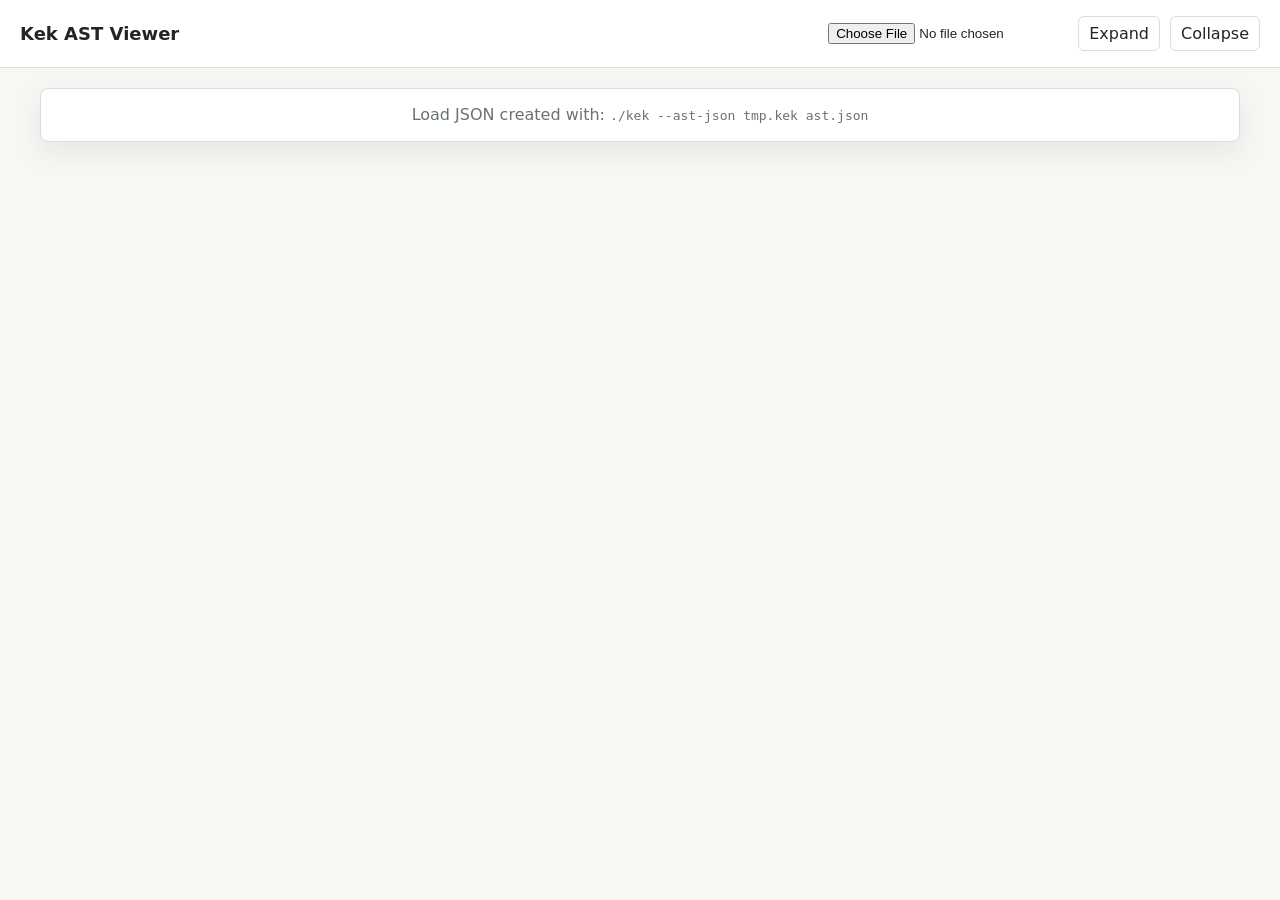
==== ast_viewer.html @ 3fe82030 "AST by Ai..." ====
<!doctype html>
<html lang="en">
<head>
  <meta charset="utf-8">
  <meta name="viewport" content="width=device-width, initial-scale=1">
  <title>Kek AST Viewer</title>
  <style>
    :root {
      color-scheme: light dark;
      --bg: #f7f7f4;
      --panel: #ffffff;
      --text: #1f2528;
      --muted: #687276;
      --line: #d8dddf;
      --accent: #0b7285;
      --token: #7c3aed;
      --shadow: 0 10px 30px rgba(20, 30, 35, 0.08);
    }

    @media (prefers-color-scheme: dark) {
      :root {
        --bg: #171a1c;
        --panel: #202528;
        --text: #f1f5f6;
        --muted: #a8b2b6;
        --line: #384247;
        --accent: #4dd0e1;
        --token: #c4a7ff;
        --shadow: none;
      }
    }

    * {
      box-sizing: border-box;
    }

    body {
      margin: 0;
      min-height: 100vh;
      background: var(--bg);
      color: var(--text);
      font-family: ui-sans-serif, system-ui, -apple-system, BlinkMacSystemFont, "Segoe UI", sans-serif;
      letter-spacing: 0;
    }

    header {
      display: flex;
      align-items: center;
      justify-content: space-between;
      gap: 16px;
      padding: 16px 20px;
      border-bottom: 1px solid var(--line);
      background: var(--panel);
      position: sticky;
      top: 0;
      z-index: 2;
    }

    h1 {
      margin: 0;
      font-size: 18px;
      font-weight: 700;
    }

    .controls {
      display: flex;
      align-items: center;
      gap: 10px;
      flex-wrap: wrap;
    }

    input[type="file"] {
      max-width: 240px;
    }

    button {
      border: 1px solid var(--line);
      background: var(--panel);
      color: var(--text);
      border-radius: 6px;
      padding: 7px 10px;
      font: inherit;
      cursor: pointer;
    }

    button:hover {
      border-color: var(--accent);
    }

    main {
      padding: 20px;
    }

    #tree {
      max-width: 1200px;
      margin: 0 auto;
      background: var(--panel);
      border: 1px solid var(--line);
      border-radius: 8px;
      box-shadow: var(--shadow);
      padding: 14px;
      overflow: auto;
    }

    .empty {
      max-width: 760px;
      margin: 60px auto;
      color: var(--muted);
      text-align: center;
      line-height: 1.5;
    }

    details {
      margin-left: 18px;
      border-left: 1px solid var(--line);
      padding-left: 12px;
    }

    details:first-child {
      margin-left: 0;
      border-left: 0;
      padding-left: 0;
    }

    summary {
      cursor: pointer;
      padding: 5px 0;
      white-space: nowrap;
    }

    .node-type {
      font-weight: 700;
      color: var(--accent);
    }

    .token {
      color: var(--token);
      font-family: ui-monospace, SFMono-Regular, Menlo, Consolas, monospace;
    }

    .meta {
      color: var(--muted);
      font-size: 12px;
      margin-left: 8px;
    }

    .leaf {
      margin-left: 18px;
      padding: 4px 0 4px 12px;
      border-left: 1px solid var(--line);
      white-space: nowrap;
    }
  </style>
</head>
<body>
  <header>
    <h1>Kek AST Viewer</h1>
    <div class="controls">
      <input id="fileInput" type="file" accept=".json,application/json">
      <button id="expandAll" type="button">Expand</button>
      <button id="collapseAll" type="button">Collapse</button>
    </div>
  </header>
  <main>
    <div id="tree" class="empty">Load JSON created with: <code>./kek --ast-json tmp.kek ast.json</code></div>
  </main>
  <script>
    const tree = document.getElementById("tree");
    const fileInput = document.getElementById("fileInput");

    function text(value) {
      return document.createTextNode(value);
    }

    function meta(node) {
      return `line ${node.line}, col ${node.column}, off ${node.offset}, len ${node.length}`;
    }

    function renderNode(node) {
      const hasChildren = node.children && node.children.length > 0;
      const label = document.createElement("span");
      const type = document.createElement("span");
      type.className = "node-type";
      type.textContent = node.type;
      label.append(type);

      if (node.tokenType) {
        label.append(text(" "));
        const token = document.createElement("span");
        token.className = "token";
        token.textContent = `${node.tokenType} ${JSON.stringify(node.text)}`;
        label.append(token);
      }

      const location = document.createElement("span");
      location.className = "meta";
      location.textContent = meta(node);
      label.append(location);

      if (!hasChildren) {
        const leaf = document.createElement("div");
        leaf.className = "leaf";
        leaf.append(label);
        return leaf;
      }

      const details = document.createElement("details");
      details.open = true;
      const summary = document.createElement("summary");
      summary.append(label);
      details.append(summary);
      for (const child of node.children) {
        details.append(renderNode(child));
      }
      return details;
    }

    function renderAst(ast) {
      tree.className = "";
      tree.replaceChildren(renderNode(ast));
    }

    fileInput.addEventListener("change", async () => {
      const file = fileInput.files[0];
      if (!file) return;
      const text = await file.text();
      renderAst(JSON.parse(text));
    });

    document.getElementById("expandAll").addEventListener("click", () => {
      tree.querySelectorAll("details").forEach((detail) => detail.open = true);
    });

    document.getElementById("collapseAll").addEventListener("click", () => {
      tree.querySelectorAll("details").forEach((detail) => detail.open = false);
    });
  </script>
</body>
</html>
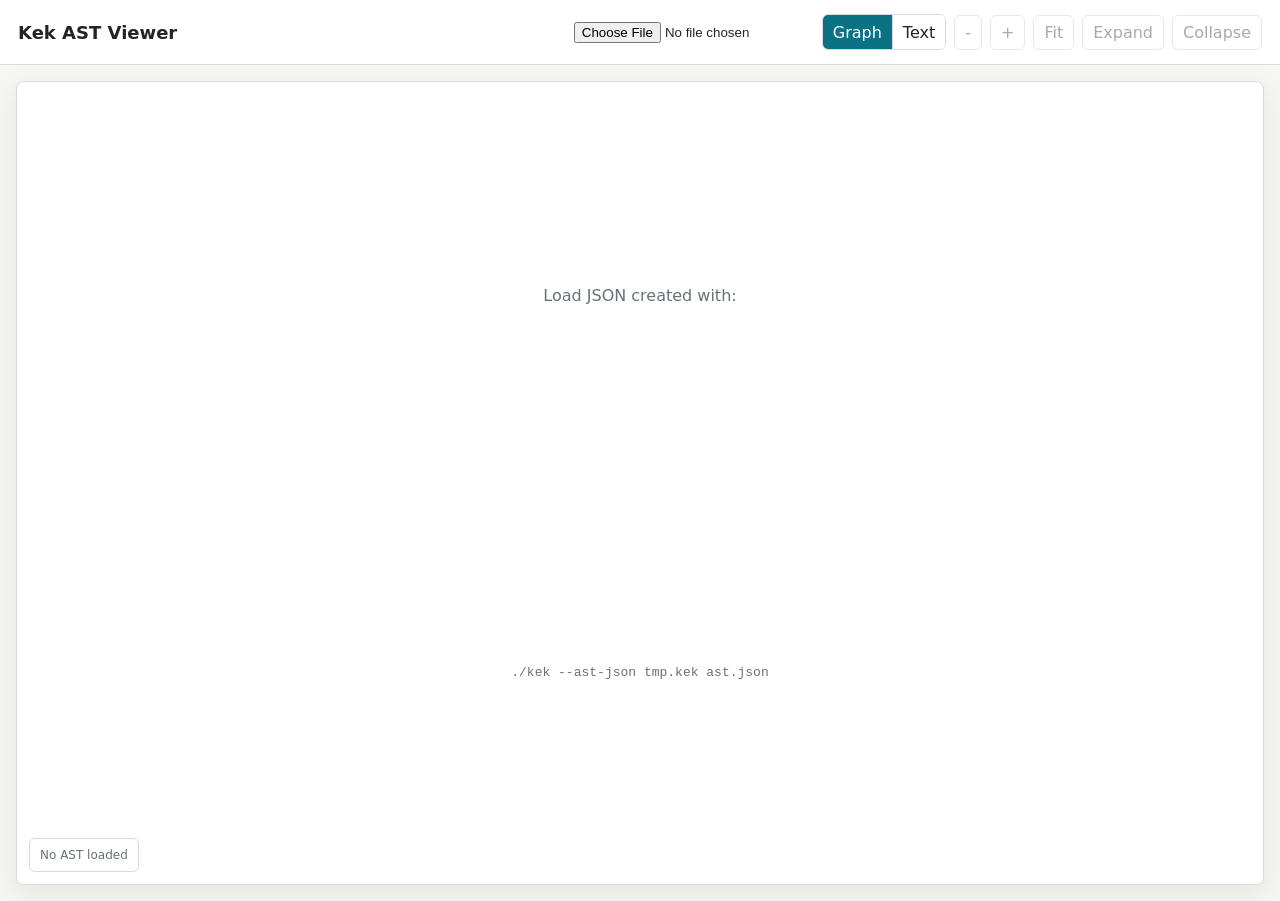
==== commit 4d7da6f5: "more stuff" ====
--- a/ast_viewer.html
+++ b/ast_viewer.html
@@ -7,13 +7,18 @@
   <style>
     :root {
       color-scheme: light dark;
-      --bg: #f7f7f4;
+      --bg: #f6f6f2;
       --panel: #ffffff;
       --text: #1f2528;
       --muted: #687276;
-      --line: #d8dddf;
+      --line: #d6dcde;
+      --edge: #9aa7ab;
       --accent: #0b7285;
+      --accent-strong: #075c6b;
       --token: #7c3aed;
+      --token-bg: #f2edff;
+      --node-bg: #ffffff;
+      --node-stroke: #bac5c8;
       --shadow: 0 10px 30px rgba(20, 30, 35, 0.08);
     }
 
@@ -24,8 +29,13 @@
         --text: #f1f5f6;
         --muted: #a8b2b6;
         --line: #384247;
+        --edge: #68767b;
         --accent: #4dd0e1;
+        --accent-strong: #7ee5f0;
         --token: #c4a7ff;
+        --token-bg: #30294a;
+        --node-bg: #252b2f;
+        --node-stroke: #4a565c;
         --shadow: none;
       }
     }
@@ -48,7 +58,7 @@
       align-items: center;
       justify-content: space-between;
       gap: 16px;
-      padding: 16px 20px;
+      padding: 14px 18px;
       border-bottom: 1px solid var(--line);
       background: var(--panel);
       position: sticky;
@@ -60,12 +70,14 @@
       margin: 0;
       font-size: 18px;
       font-weight: 700;
+      white-space: nowrap;
     }
 
     .controls {
       display: flex;
       align-items: center;
-      gap: 10px;
+      justify-content: flex-end;
+      gap: 8px;
       flex-wrap: wrap;
     }
 
@@ -78,6 +90,7 @@
       background: var(--panel);
       color: var(--text);
       border-radius: 6px;
+      min-height: 34px;
       padding: 7px 10px;
       font: inherit;
       cursor: pointer;
@@ -85,29 +98,162 @@
 
     button:hover {
       border-color: var(--accent);
+      color: var(--accent-strong);
+    }
+
+    button:disabled {
+      color: var(--muted);
+      cursor: not-allowed;
+      opacity: 0.6;
+    }
+
+    .view-switch {
+      display: inline-flex;
+      border: 1px solid var(--line);
+      border-radius: 6px;
+      overflow: hidden;
+    }
+
+    .view-switch button {
+      border: 0;
+      border-radius: 0;
+    }
+
+    .view-switch button + button {
+      border-left: 1px solid var(--line);
+    }
+
+    .view-switch .active {
+      background: var(--accent);
+      color: var(--panel);
     }
 
     main {
-      padding: 20px;
-    }
-
-    #tree {
-      max-width: 1200px;
-      margin: 0 auto;
+      height: calc(100vh - 64px);
+      padding: 16px;
+    }
+
+    #viewer {
+      position: relative;
+      width: 100%;
+      height: 100%;
+      min-height: 420px;
       background: var(--panel);
       border: 1px solid var(--line);
       border-radius: 8px;
       box-shadow: var(--shadow);
-      padding: 14px;
+      overflow: hidden;
+    }
+
+    #viewer[data-view="text"] {
       overflow: auto;
     }
 
+    #graph {
+      display: block;
+      width: 100%;
+      height: 100%;
+      background: var(--panel);
+      cursor: grab;
+      touch-action: none;
+    }
+
+    #graph[hidden],
+    #tree[hidden] {
+      display: none;
+    }
+
+    #graph.dragging {
+      cursor: grabbing;
+    }
+
     .empty {
-      max-width: 760px;
-      margin: 60px auto;
+      position: absolute;
+      inset: 0;
+      display: grid;
+      place-items: center;
+      padding: 24px;
       color: var(--muted);
       text-align: center;
       line-height: 1.5;
+      pointer-events: none;
+    }
+
+    .empty[hidden] {
+      display: none;
+    }
+
+    .status {
+      position: absolute;
+      left: 12px;
+      bottom: 12px;
+      max-width: min(560px, calc(100% - 24px));
+      padding: 8px 10px;
+      color: var(--muted);
+      background: color-mix(in srgb, var(--panel) 92%, transparent);
+      border: 1px solid var(--line);
+      border-radius: 6px;
+      font-size: 12px;
+      line-height: 1.35;
+      pointer-events: none;
+    }
+
+    .edge {
+      fill: none;
+      stroke: var(--edge);
+      stroke-width: 1.5;
+    }
+
+    .node {
+      cursor: pointer;
+    }
+
+    .node rect {
+      fill: var(--node-bg);
+      stroke: var(--node-stroke);
+      stroke-width: 1.25;
+      rx: 7;
+    }
+
+    .node:hover rect {
+      stroke: var(--accent);
+      stroke-width: 2;
+    }
+
+    .node-type {
+      fill: var(--accent-strong);
+      font-size: 13px;
+      font-weight: 700;
+    }
+
+    .node-token {
+      fill: var(--token);
+      font-family: ui-monospace, SFMono-Regular, Menlo, Consolas, monospace;
+      font-size: 12px;
+    }
+
+    .node-meta {
+      fill: var(--muted);
+      font-size: 11px;
+    }
+
+    .collapse-pill {
+      fill: var(--token-bg);
+      stroke: var(--node-stroke);
+    }
+
+    .collapse-text {
+      fill: var(--muted);
+      font-size: 11px;
+      font-weight: 700;
+      text-anchor: middle;
+      dominant-baseline: central;
+    }
+
+    #tree {
+      min-height: 100%;
+      padding: 14px;
+      overflow: auto;
     }
 
     details {
@@ -128,7 +274,7 @@
       white-space: nowrap;
     }
 
-    .node-type {
+    .text-node-type {
       font-weight: 700;
       color: var(--accent);
     }
@@ -149,6 +295,22 @@
       padding: 4px 0 4px 12px;
       border-left: 1px solid var(--line);
       white-space: nowrap;
+    }
+
+    @media (max-width: 720px) {
+      header {
+        align-items: flex-start;
+        flex-direction: column;
+      }
+
+      .controls {
+        justify-content: flex-start;
+      }
+
+      main {
+        height: calc(100vh - 116px);
+        padding: 10px;
+      }
     }
   </style>
 </head>
@@ -157,44 +319,308 @@
     <h1>Kek AST Viewer</h1>
     <div class="controls">
       <input id="fileInput" type="file" accept=".json,application/json">
-      <button id="expandAll" type="button">Expand</button>
-      <button id="collapseAll" type="button">Collapse</button>
+      <div class="view-switch" role="group" aria-label="View mode">
+        <button id="graphView" class="active" type="button">Graph</button>
+        <button id="textView" type="button">Text</button>
+      </div>
+      <button id="zoomOut" class="graph-control" type="button" disabled>-</button>
+      <button id="zoomIn" class="graph-control" type="button" disabled>+</button>
+      <button id="fitGraph" class="graph-control" type="button" disabled>Fit</button>
+      <button id="expandAll" type="button" disabled>Expand</button>
+      <button id="collapseAll" type="button" disabled>Collapse</button>
     </div>
   </header>
   <main>
-    <div id="tree" class="empty">Load JSON created with: <code>./kek --ast-json tmp.kek ast.json</code></div>
+    <div id="viewer">
+      <svg id="graph" role="img" aria-label="AST graph"></svg>
+      <div id="tree" hidden></div>
+      <div id="empty" class="empty">Load JSON created with: <code>./kek --ast-json tmp.kek ast.json</code></div>
+      <div id="status" class="status">No AST loaded</div>
+    </div>
   </main>
   <script>
+    const viewer = document.getElementById("viewer");
+    const graph = document.getElementById("graph");
     const tree = document.getElementById("tree");
+    const empty = document.getElementById("empty");
+    const status = document.getElementById("status");
     const fileInput = document.getElementById("fileInput");
+    const buttons = {
+      graphView: document.getElementById("graphView"),
+      textView: document.getElementById("textView"),
+      zoomOut: document.getElementById("zoomOut"),
+      zoomIn: document.getElementById("zoomIn"),
+      fitGraph: document.getElementById("fitGraph"),
+      expandAll: document.getElementById("expandAll"),
+      collapseAll: document.getElementById("collapseAll"),
+    };
+
+    const svgns = "http://www.w3.org/2000/svg";
+    const layout = {
+      nodeHeight: 68,
+      minNodeWidth: 164,
+      maxNodeWidth: 260,
+      horizontalGap: 28,
+      verticalGap: 86,
+      padding: 36,
+    };
+
+    let root = null;
+    let nodeId = 0;
+    let viewport = { x: 0, y: 0, scale: 1 };
+    let graphBounds = { width: 1, height: 1 };
+    let isDragging = false;
+    let dragStart = null;
+    let currentView = "graph";
+
+    function svgElement(name, attributes = {}) {
+      const element = document.createElementNS(svgns, name);
+      for (const [key, value] of Object.entries(attributes)) {
+        element.setAttribute(key, value);
+      }
+      return element;
+    }
 
     function text(value) {
       return document.createTextNode(value);
     }
 
-    function meta(node) {
+    function displayText(node) {
+      if (!node.tokenType) return "";
+      const value = JSON.stringify(node.text ?? "");
+      return `${node.tokenType} ${value}`;
+    }
+
+    function metaText(node) {
+      return `line ${node.line}, col ${node.column}`;
+    }
+
+    function fullMetaText(node) {
       return `line ${node.line}, col ${node.column}, off ${node.offset}, len ${node.length}`;
     }
 
-    function renderNode(node) {
-      const hasChildren = node.children && node.children.length > 0;
+    function shortText(value, maxLength) {
+      if (value.length <= maxLength) return value;
+      return `${value.slice(0, Math.max(0, maxLength - 1))}...`;
+    }
+
+    function prepareNode(node, depth = 0) {
+      node._id = nodeId++;
+      node._depth = depth;
+      node._collapsed = false;
+      node._children = Array.isArray(node.children) ? node.children : [];
+      for (const child of node._children) {
+        prepareNode(child, depth + 1);
+      }
+    }
+
+    function walk(node, callback) {
+      callback(node);
+      for (const child of node._children) {
+        walk(child, callback);
+      }
+    }
+
+    function visibleChildren(node) {
+      return node._collapsed ? [] : node._children;
+    }
+
+    function countNodes(node) {
+      let count = 0;
+      walk(node, () => count++);
+      return count;
+    }
+
+    function countVisibleNodes(node) {
+      let count = 1;
+      for (const child of visibleChildren(node)) {
+        count += countVisibleNodes(child);
+      }
+      return count;
+    }
+
+    function measureNode(node) {
+      const token = displayText(node);
+      const longest = Math.max(node.type.length, token.length, fullMetaText(node).length);
+      node._width = Math.min(layout.maxNodeWidth, Math.max(layout.minNodeWidth, longest * 7.1 + 28));
+    }
+
+    function measureSubtree(node) {
+      measureNode(node);
+      const children = visibleChildren(node);
+      if (children.length === 0) {
+        node._subtreeWidth = node._width;
+        return node._subtreeWidth;
+      }
+
+      let width = 0;
+      for (const child of children) {
+        width += measureSubtree(child);
+      }
+      width += layout.horizontalGap * (children.length - 1);
+      node._subtreeWidth = Math.max(node._width, width);
+      return node._subtreeWidth;
+    }
+
+    function assignPositions(node, left, depth) {
+      const children = visibleChildren(node);
+      node._x = left + node._subtreeWidth / 2;
+      node._y = layout.padding + depth * (layout.nodeHeight + layout.verticalGap);
+
+      if (children.length === 0) return;
+
+      let childLeft = left + Math.max(0, (node._subtreeWidth - children.reduce((sum, child) => sum + child._subtreeWidth, 0) - layout.horizontalGap * (children.length - 1)) / 2);
+      for (const child of children) {
+        assignPositions(child, childLeft, depth + 1);
+        childLeft += child._subtreeWidth + layout.horizontalGap;
+      }
+    }
+
+    function maxVisibleDepth(node) {
+      const children = visibleChildren(node);
+      if (children.length === 0) return node._depth;
+      return Math.max(...children.map(maxVisibleDepth));
+    }
+
+    function computeLayout() {
+      const width = measureSubtree(root);
+      assignPositions(root, layout.padding, 0);
+      const visibleDepth = maxVisibleDepth(root);
+      graphBounds = {
+        width: width + layout.padding * 2,
+        height: layout.padding * 2 + (visibleDepth + 1) * layout.nodeHeight + visibleDepth * layout.verticalGap,
+      };
+    }
+
+    function edgePath(parent, child) {
+      const startX = parent._x;
+      const startY = parent._y + layout.nodeHeight;
+      const endX = child._x;
+      const endY = child._y;
+      const midY = startY + (endY - startY) * 0.52;
+      return `M ${startX} ${startY} C ${startX} ${midY}, ${endX} ${midY}, ${endX} ${endY}`;
+    }
+
+    function appendEdges(group, node) {
+      for (const child of visibleChildren(node)) {
+        group.append(svgElement("path", { class: "edge", d: edgePath(node, child) }));
+        appendEdges(group, child);
+      }
+    }
+
+    function appendText(group, className, x, y, value) {
+      const text = svgElement("text", { class: className, x, y });
+      text.textContent = value;
+      group.append(text);
+    }
+
+    function appendNodes(group, node) {
+      const x = node._x - node._width / 2;
+      const y = node._y;
+      const nodeGroup = svgElement("g", { class: "node", transform: `translate(${x} ${y})`, tabindex: "0" });
+      nodeGroup.dataset.nodeId = node._id;
+
+      const title = svgElement("title");
+      title.textContent = `${node.type}${displayText(node) ? ` ${displayText(node)}` : ""} (${fullMetaText(node)})`;
+      nodeGroup.append(title);
+      nodeGroup.append(svgElement("rect", { width: node._width, height: layout.nodeHeight }));
+      appendText(nodeGroup, "node-type", 14, 22, node.type);
+
+      const token = displayText(node);
+      if (token) {
+        appendText(nodeGroup, "node-token", 14, 42, shortText(token, Math.floor((node._width - 28) / 7.2)));
+      } else {
+        appendText(nodeGroup, "node-meta", 14, 43, `${node._children.length} children`);
+      }
+
+      appendText(nodeGroup, "node-meta", 14, 60, metaText(node));
+
+      if (node._children.length > 0) {
+        nodeGroup.append(svgElement("circle", { class: "collapse-pill", cx: node._width - 18, cy: 18, r: 10 }));
+        appendText(nodeGroup, "collapse-text", node._width - 18, 18, node._collapsed ? "+" : "-");
+      }
+
+      nodeGroup.addEventListener("click", () => toggleNode(node._id));
+      nodeGroup.addEventListener("keydown", (event) => {
+        if (event.key === "Enter" || event.key === " ") {
+          event.preventDefault();
+          toggleNode(node._id);
+        }
+      });
+
+      group.append(nodeGroup);
+      for (const child of visibleChildren(node)) {
+        appendNodes(group, child);
+      }
+    }
+
+    function setControlsEnabled(enabled) {
+      buttons.zoomOut.disabled = !enabled || currentView !== "graph";
+      buttons.zoomIn.disabled = !enabled || currentView !== "graph";
+      buttons.fitGraph.disabled = !enabled || currentView !== "graph";
+      buttons.expandAll.disabled = !enabled;
+      buttons.collapseAll.disabled = !enabled;
+    }
+
+    function updateViewBox() {
+      graph.setAttribute("viewBox", `${viewport.x} ${viewport.y} ${viewer.clientWidth / viewport.scale} ${viewer.clientHeight / viewport.scale}`);
+      status.textContent = root
+        ? currentView === "graph"
+          ? `${countVisibleNodes(root)} visible nodes, ${countNodes(root)} total nodes, ${Math.round(viewport.scale * 100)}% zoom`
+          : `${countNodes(root)} total nodes`
+        : "No AST loaded";
+    }
+
+    function fitGraph() {
+      if (!root) return;
+      const scaleX = viewer.clientWidth / graphBounds.width;
+      const scaleY = viewer.clientHeight / graphBounds.height;
+      viewport.scale = Math.max(0.2, Math.min(1.4, Math.min(scaleX, scaleY) * 0.95));
+      viewport.x = (graphBounds.width - viewer.clientWidth / viewport.scale) / 2;
+      viewport.y = (graphBounds.height - viewer.clientHeight / viewport.scale) / 2;
+      updateViewBox();
+    }
+
+    function renderGraph({ preserveViewport = false } = {}) {
+      if (!root) return;
+      const previous = { ...viewport };
+      computeLayout();
+
+      graph.replaceChildren();
+      const edgeLayer = svgElement("g");
+      const nodeLayer = svgElement("g");
+      appendEdges(edgeLayer, root);
+      appendNodes(nodeLayer, root);
+      graph.append(edgeLayer, nodeLayer);
+
+      if (preserveViewport) {
+        viewport = previous;
+        updateViewBox();
+      } else {
+        fitGraph();
+      }
+    }
+
+    function renderTextNode(node) {
+      const hasChildren = node._children.length > 0;
       const label = document.createElement("span");
       const type = document.createElement("span");
-      type.className = "node-type";
+      type.className = "text-node-type";
       type.textContent = node.type;
       label.append(type);
 
-      if (node.tokenType) {
+      const tokenText = displayText(node);
+      if (tokenText) {
         label.append(text(" "));
         const token = document.createElement("span");
         token.className = "token";
-        token.textContent = `${node.tokenType} ${JSON.stringify(node.text)}`;
+        token.textContent = tokenText;
         label.append(token);
       }
 
       const location = document.createElement("span");
       location.className = "meta";
-      location.textContent = meta(node);
+      location.textContent = fullMetaText(node);
       label.append(location);
 
       if (!hasChildren) {
@@ -209,31 +635,195 @@
       const summary = document.createElement("summary");
       summary.append(label);
       details.append(summary);
-      for (const child of node.children) {
-        details.append(renderNode(child));
+      for (const child of node._children) {
+        details.append(renderTextNode(child));
       }
       return details;
     }
 
+    function renderTextTree() {
+      if (!root) return;
+      tree.replaceChildren(renderTextNode(root));
+    }
+
+    function findNodeById(id) {
+      let found = null;
+      walk(root, (node) => {
+        if (node._id === id) found = node;
+      });
+      return found;
+    }
+
+    function toggleNode(id) {
+      const node = findNodeById(id);
+      if (!node || node._children.length === 0) return;
+      node._collapsed = !node._collapsed;
+      renderGraph({ preserveViewport: true });
+    }
+
+    function setCollapsed(node, collapsed) {
+      if (node._children.length > 0) {
+        node._collapsed = collapsed;
+      }
+      for (const child of node._children) {
+        setCollapsed(child, collapsed);
+      }
+    }
+
+    function collapseFromDepth(node, depth) {
+      if (node._depth >= depth && node._children.length > 0) {
+        node._collapsed = true;
+      }
+      for (const child of node._children) {
+        collapseFromDepth(child, depth);
+      }
+    }
+
+    function setActiveView(view) {
+      currentView = view;
+      viewer.dataset.view = view;
+      graph.toggleAttribute("hidden", view !== "graph");
+      tree.hidden = view !== "text";
+      buttons.graphView.classList.toggle("active", view === "graph");
+      buttons.textView.classList.toggle("active", view === "text");
+      setControlsEnabled(!!root);
+      if (view === "graph" && root) {
+        updateViewBox();
+      } else {
+        status.textContent = root ? `${countNodes(root)} total nodes` : "No AST loaded";
+      }
+    }
+
     function renderAst(ast) {
-      tree.className = "";
-      tree.replaceChildren(renderNode(ast));
+      nodeId = 0;
+      root = ast;
+      prepareNode(root);
+      if (countNodes(root) > 50) {
+        collapseFromDepth(root, 1);
+      }
+      empty.hidden = true;
+      setControlsEnabled(true);
+      renderGraph();
+      renderTextTree();
+      setActiveView(currentView);
+    }
+
+    function showLoadError(error) {
+      root = null;
+      graph.replaceChildren();
+      tree.replaceChildren();
+      empty.hidden = false;
+      empty.textContent = `Could not load AST JSON: ${error.message}`;
+      setControlsEnabled(false);
+      updateViewBox();
+    }
+
+    async function loadAstUrl(url) {
+      try {
+        const response = await fetch(url);
+        if (!response.ok) {
+          throw new Error(`${response.status} ${response.statusText}`);
+        }
+        renderAst(await response.json());
+      } catch (error) {
+        showLoadError(error);
+      }
     }
 
     fileInput.addEventListener("change", async () => {
       const file = fileInput.files[0];
       if (!file) return;
-      const text = await file.text();
-      renderAst(JSON.parse(text));
+      try {
+        const source = await file.text();
+        renderAst(JSON.parse(source));
+      } catch (error) {
+        showLoadError(error);
+      }
     });
 
-    document.getElementById("expandAll").addEventListener("click", () => {
-      tree.querySelectorAll("details").forEach((detail) => detail.open = true);
+    buttons.zoomIn.addEventListener("click", () => {
+      viewport.scale = Math.min(3, viewport.scale * 1.2);
+      updateViewBox();
     });
 
-    document.getElementById("collapseAll").addEventListener("click", () => {
-      tree.querySelectorAll("details").forEach((detail) => detail.open = false);
+    buttons.zoomOut.addEventListener("click", () => {
+      viewport.scale = Math.max(0.15, viewport.scale / 1.2);
+      updateViewBox();
     });
+
+    buttons.fitGraph.addEventListener("click", fitGraph);
+
+    buttons.expandAll.addEventListener("click", () => {
+      if (!root) return;
+      if (currentView === "text") {
+        tree.querySelectorAll("details").forEach((detail) => detail.open = true);
+        return;
+      }
+      setCollapsed(root, false);
+      renderGraph();
+    });
+
+    buttons.collapseAll.addEventListener("click", () => {
+      if (!root) return;
+      if (currentView === "text") {
+        tree.querySelectorAll("details").forEach((detail) => detail.open = false);
+        return;
+      }
+      for (const child of root._children) {
+        setCollapsed(child, true);
+      }
+      renderGraph();
+    });
+
+    buttons.graphView.addEventListener("click", () => setActiveView("graph"));
+    buttons.textView.addEventListener("click", () => setActiveView("text"));
+
+    graph.addEventListener("pointerdown", (event) => {
+      if (!root) return;
+      isDragging = true;
+      dragStart = { x: event.clientX, y: event.clientY, viewX: viewport.x, viewY: viewport.y };
+      graph.classList.add("dragging");
+      graph.setPointerCapture(event.pointerId);
+    });
+
+    graph.addEventListener("pointermove", (event) => {
+      if (!isDragging || !dragStart) return;
+      viewport.x = dragStart.viewX - (event.clientX - dragStart.x) / viewport.scale;
+      viewport.y = dragStart.viewY - (event.clientY - dragStart.y) / viewport.scale;
+      updateViewBox();
+    });
+
+    graph.addEventListener("pointerup", (event) => {
+      isDragging = false;
+      dragStart = null;
+      graph.classList.remove("dragging");
+      graph.releasePointerCapture(event.pointerId);
+    });
+
+    graph.addEventListener("wheel", (event) => {
+      if (!root) return;
+      event.preventDefault();
+      const rect = graph.getBoundingClientRect();
+      const mouseX = viewport.x + (event.clientX - rect.left) / viewport.scale;
+      const mouseY = viewport.y + (event.clientY - rect.top) / viewport.scale;
+      const nextScale = Math.max(0.15, Math.min(3, viewport.scale * (event.deltaY < 0 ? 1.12 : 0.88)));
+      viewport.x = mouseX - (event.clientX - rect.left) / nextScale;
+      viewport.y = mouseY - (event.clientY - rect.top) / nextScale;
+      viewport.scale = nextScale;
+      updateViewBox();
+    }, { passive: false });
+
+    window.addEventListener("resize", () => {
+      if (root) updateViewBox();
+    });
+
+    updateViewBox();
+    setActiveView(currentView);
+
+    const astUrl = new URLSearchParams(window.location.search).get("json");
+    if (astUrl) {
+      loadAstUrl(astUrl);
+    }
   </script>
 </body>
 </html>
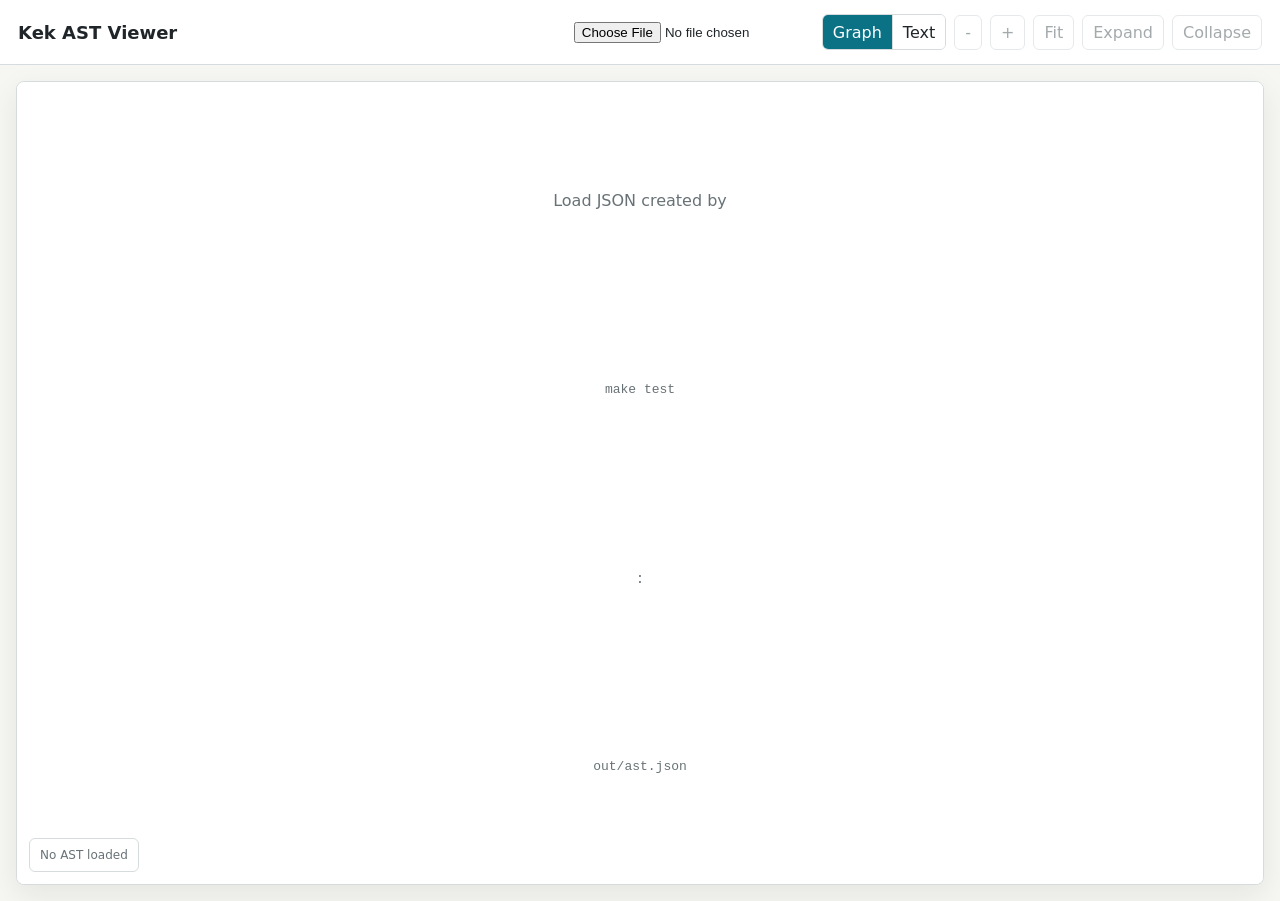
==== commit 6afe9472: "Refactor" ====
--- a/ast_viewer.html
+++ b/ast_viewer.html
@@ -334,7 +334,7 @@
     <div id="viewer">
       <svg id="graph" role="img" aria-label="AST graph"></svg>
       <div id="tree" hidden></div>
-      <div id="empty" class="empty">Load JSON created with: <code>./kek --ast-json tmp.kek ast.json</code></div>
+      <div id="empty" class="empty">Load JSON created by <code>make test</code>: <code>out/ast.json</code></div>
       <div id="status" class="status">No AST loaded</div>
     </div>
   </main>
